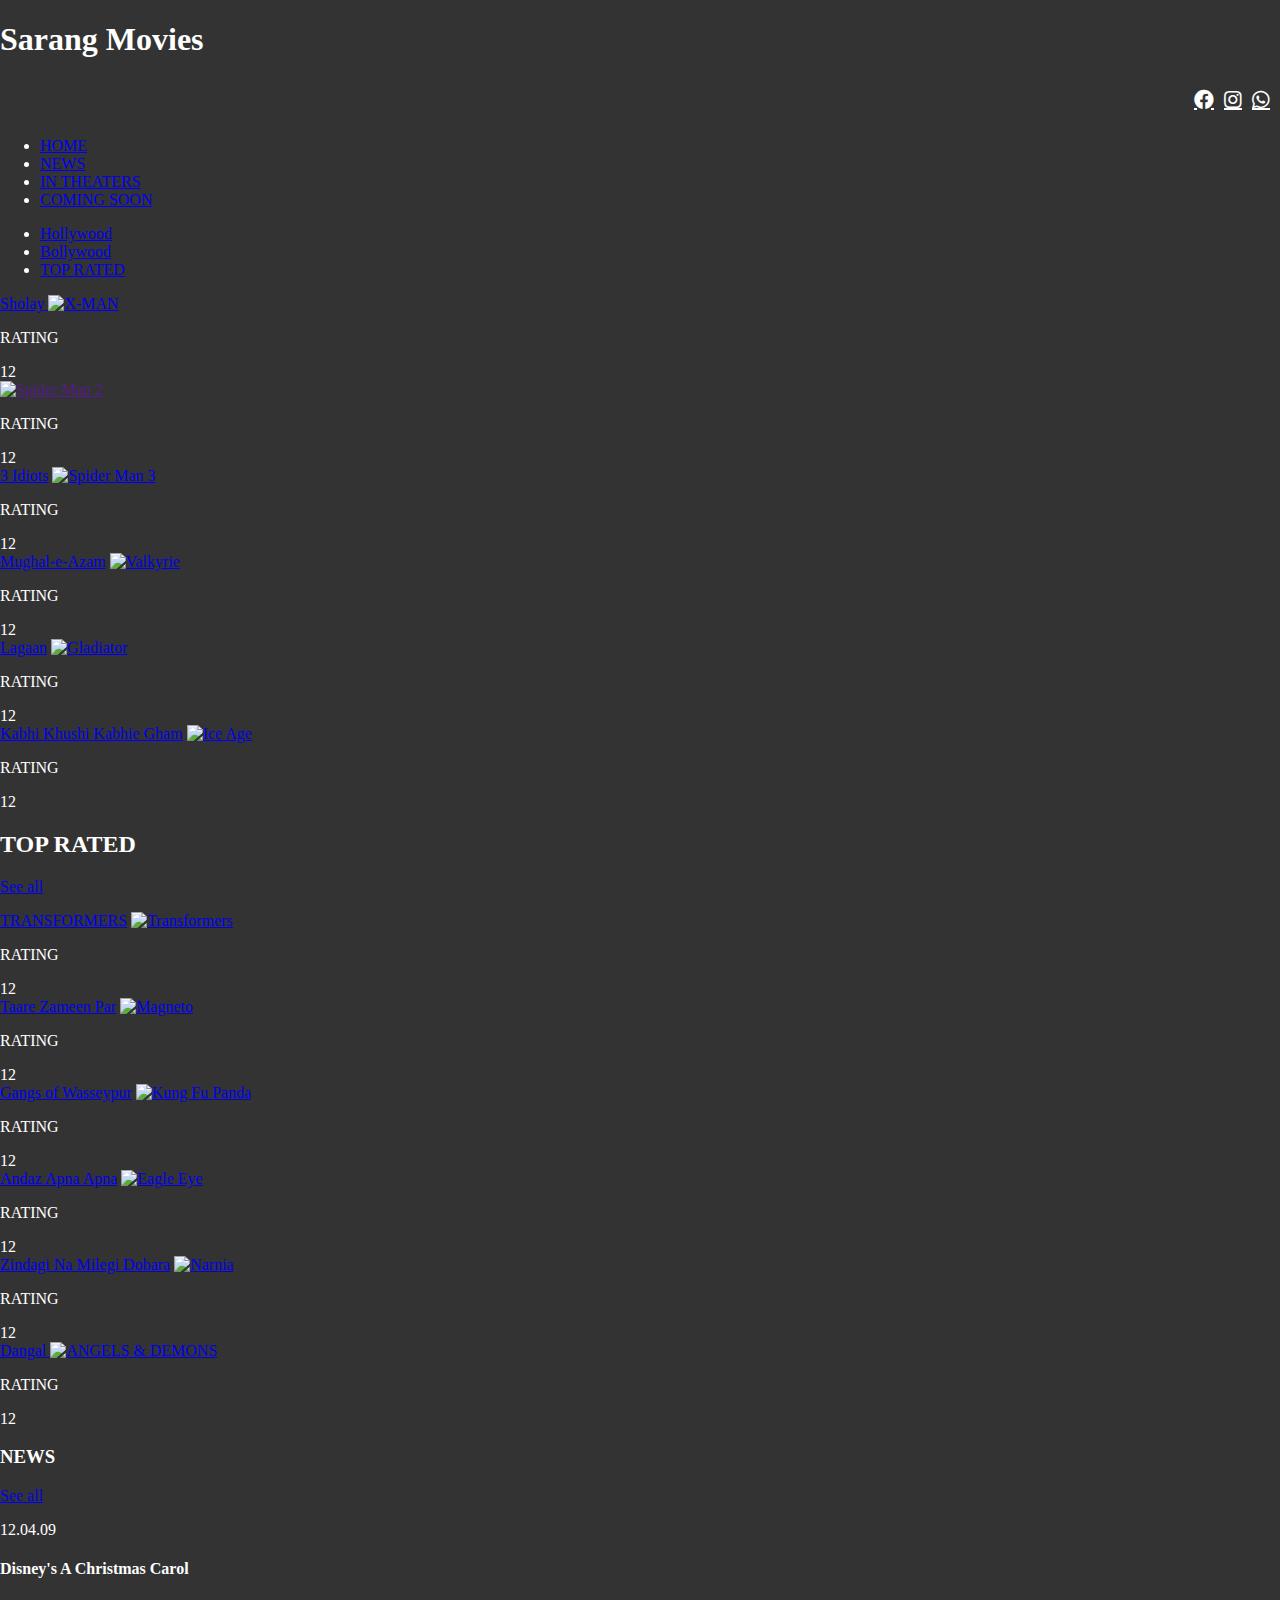
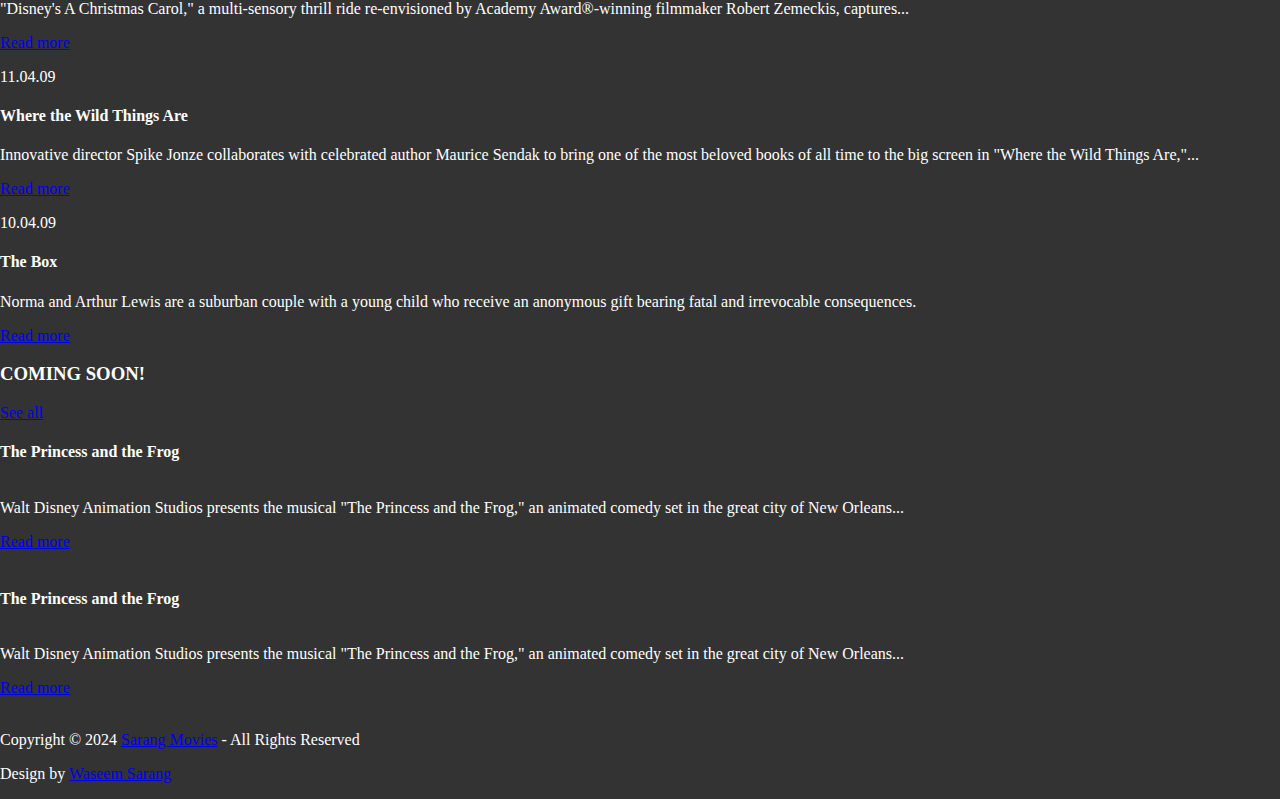
==== Hindhi.html @ fe01b1c3 "Add files via upload" ====
<!DOCTYPE html PUBLIC "-//W3C//DTD XHTML 1.0 Transitional//EN" "http://www.w3.org/TR/xhtml1/DTD/xhtml1-transitional.dtd">
<html xmlns="http://www.w3.org/1999/xhtml">
<meta name="viewport" content="width=device-width, initial-scale=1.0">

<head>
<title>Sarang Movies</title>
<meta http-equiv="Content-Type" content="text/html; charset=utf-8" />
<link rel="stylesheet" href="css/style.css" type="text/css" media="all" />
<script type="text/javascript" src="js/jquery-1.4.2.min.js"></script>
<script type="text/javascript" src="js/jquery-func.js"></script>
<!--[if IE 6]><link rel="stylesheet" href="css/ie6.css" type="text/css" media="all" /><![endif]-->
</head>
<body>
<!-- START PAGE SOURCE -->
<div id="shell">
  <div id="header">
    <h1 id="logo">Sarang Movies</a></h1>
   <link href="https://cdnjs.cloudflare.com/ajax/libs/font-awesome/5.15.4/css/all.min.css" rel="stylesheet">
</head>
<body style="margin: 0; background-color: #333; color: white;">
  <div style="display: flex; justify-content: flex-end; padding: 10px;">
    <ul style="list-style: none; display: flex; gap: 10px; margin: 0; padding: 0;">
      <li><a href="https://www.facebook.com/waseem.sarang.77?mibextid=ZbWKwL" style="color: white; font-size: 20px;" class="fab fa-facebook"></a></li>
      <li><a href="https://www.instagram.com/was2102/?utm_source=qr&r=nametag" style="color: white; font-size: 20px;" class="fab fa-instagram"></a></li>
      <li>
        <a href="https://wa.me/03053541753" style="color: white; font-size: 20px;" class="fab fa-whatsapp"></a>
      </li>
    </ul>
  </div>
    <div id="navigation">
      <ul>
    </div>
    <div id="navigation">
      <ul>
        <li><a class="active" href="#">HOME</a></li>
        <li><a href="https://www.empireonline.com/movies/news/">NEWS</a></li>
        <li><a href="https://www.nueplex.com/">IN THEATERS</a></li>
        <li><a href="https://www.imdb.com/list/ls579577759/">COMING SOON</a></li>
        
      </ul>
    </div>
    <div id="sub-navigation">
      <ul>
        <li><a href="index.html">Hollywood</a></li>
        <li><a href="#">Bollywood</a></li>
        <li><a href="Top.html">TOP RATED</a></li>

      </ul>
      <div id="search">
        
       
  </div>
  <div id="main">
    <div id="content">
      <div class="box">
        <div class="head">
         
        </div>
        <div class="movie">
    <div class="movie-image">
      <a href="https://www.youtube.com/watch?v=d8WFC7cs5SU">
        <span class="play">
          <span class="name">Sholay</span>
        </span>
        <img src="css/images/19.jpg" alt="X-MAN" />
      </a>
    </div>
    <div class="rating">
      <p>RATING</p>
      <div class="stars">
        <div class="stars-in"></div>
      </div>
      <span class="comments">12</span>
    </div>
  </div>

      <div class="movie">
  <div class="movie-image">
    <span class="play">
    </span>
    <a href=""><img src="css/images/20.jpg" alt="Spider Man 2" /></a>
  </div>
  <div class="rating">
    <p>RATING</p>
    <div class="stars">
      <div class="stars-in"> </div>
    </div>
    <span class="comments">12</span>
  </div>
</div>
<div class="movie">
  <div class="movie-image">
    <span class="play">
      <a href="https://www.bilibili.tv/en/video/2007940012"><span class="name">3 Idiots</span></a>
    </span>
    <a href="#"><img src="css/images/21.jpg" alt="Spider Man 3" /></a>
  </div>
  <div class="rating">
    <p>RATING</p>
    <div class="stars">
      <div class="stars-in"> </div>
    </div>
    <span class="comments">12</span>
  </div>
</div>
<div class="movie">
  <div class="movie-image">
    <span class="play">
      <a href="https://www.youtube.com/watch?v=-wiDqcU-JCA"><span class="name">Mughal-e-Azam</span></a>
    </span>
    <a href="#"><img src="css/images/22.jpg" alt="Valkyrie" /></a>
  </div>
  <div class="rating">
    <p>RATING</p>
    <div class="stars">
      <div class="stars-in"> </div>
    </div>
    <span class="comments">12</span>
  </div>
</div>
<div class="movie">
  <div class="movie-image">
    <span class="play">
      <a href="https://www.youtube.com/watch?v=gbX-3eZRzsI"><span class="name">Lagaan</span></a>
    </span>
    <a href="#"><img src="css/images/23.jpg" alt="Gladiator" /></a>
  </div>
  <div class="rating">
    <p>RATING</p>
    <div class="stars">
      <div class="stars-in"> </div>
    </div>
    <span class="comments">12</span>
  </div>
</div>
<div class="movie last">
  <div class="movie-image">
    <span class="play">
      <a href="https://www.bilibili.tv/en/video/4792119006461952"><span class="name">Kabhi Khushi Kabhie Gham</span></a>
    </span>
    <a href="#"><img src="css/images/24.jpg" alt="Ice Age" /></a>
  </div>
  <div class="rating">
    <p>RATING</p>
    <div class="stars">
      <div class="stars-in"> </div>
    </div>
    <span class="comments">12</span>
  </div>
</div>

<div class="box">
  <div class="head">
    <h2>TOP RATED</h2>
    <p class="text-right"><a href="#">See all</a></p>
  </div>
  <div class="movie">
    <div class="movie-image">
      <span class="play">
        <a href="https://111.90.159.132/adventure-movies/transformers-13122023/video"><span class="name">TRANSFORMERS</span></a>
      </span>
      <a href="#"><img src="css/images/26.jpg" alt="Transformers" /></a>
    </div>
    <div class="rating">
      <p>RATING</p>
      <div class="stars">
        <div class="stars-in"> </div>
      </div>
      <span class="comments">12</span>
    </div>
  </div>
  <div class="movie">
    <div class="movie-image">
      <span class="play">
        <a href="https://desicinemas.tv/movies/like-stars-on-earth/"><span class="name">Taare Zameen Par</span></a>
      </span>
      <a href="#"><img src="css/images/27.jfif" alt="Magneto" /></a>
    </div>
    <div class="rating">
      <p>RATING</p>
      <div class="stars">
        <div class="stars-in"> </div>
      </div>
      <span class="comments">12</span>
    </div>
  </div>
  <div class="movie">
    <div class="movie-image">
      <span class="play">
        <a href="https://www.bilibili.tv/en/video/4788725804701184"><span class="name">Gangs of Wasseypur</span></a>
      </span>
      <a href="#"><img src="css/images/28.jfif" alt="Kung Fu Panda" /></a>
    </div>
    <div class="rating">
      <p>RATING</p>
      <div class="stars">
        <div class="stars-in"> </div>
      </div>
      <span class="comments">12</span>
    </div>
  </div>
  <div class="movie">
    <div class="movie-image">
      <span class="play">
        <a href="https://www.bilibili.tv/en/video/2047841976"><span class="name">Andaz Apna Apna</span></a>
      </span>
      <a href="#"><img src="css/images/29.jfif" alt="Eagle Eye" /></a>
    </div>
    <div class="rating">
      <p>RATING</p>
      <div class="stars">
        <div class="stars-in"> </div>
      </div>
      <span class="comments">12</span>
    </div>
  </div>
  <div class="movie">
    <div class="movie-image">
      <span class="play">
        <a href="https://desicinemas.tv/movies/zindagi-na-milegi-dobara/"><span class="name">Zindagi Na Milegi Dobara</span></a>
      </span>
      <a href="#"><img src="css/images/30.jfif" alt="Narnia" /></a>
    </div>
    <div class="rating">
      <p>RATING</p>
      <div class="stars">
        <div class="stars-in"> </div>
      </div>
      <span class="comments">12</span>
    </div>
  </div>
</div>

        <div class="movie last">
    <div class="movie-image">
        <a href="https://ww2.m4uhd.tv/watch-movie-dangal-2016-224571.html">
            <span class="play"><span class="name">Dangal</span></span>
            <img src="css/images/30.jpg" alt="ANGELS & DEMONS" />
        </a>
    </div>
    <div class="rating">
        <p>RATING</p>
        <div class="stars">
            <div class="stars-in"></div>
        </div>
        <span class="comments">12</span>
    </div>
</div>


    <div id="news">
      <div class="head">
        <h3>NEWS</h3>
        <p class="text-right"><a href="#">See all</a></p>
      </div>
      <div class="content">
        <p class="date">12.04.09</p>
        <h4>Disney's A Christmas Carol</h4>
        <p>&quot;Disney's A Christmas Carol,&quot; a multi-sensory thrill ride re-envisioned by Academy Award&reg;-winning filmmaker Robert Zemeckis, captures... </p>
        <a href="#">Read more</a> </div>
      <div class="content">
        <p class="date">11.04.09</p>
        <h4>Where the Wild Things Are</h4>
        <p>Innovative director Spike Jonze collaborates with celebrated author Maurice Sendak to bring one of the most beloved books of all time to the big screen in &quot;Where the Wild Things Are,&quot;...</p>
        <a href="#">Read more</a> </div>
      <div class="content">
        <p class="date">10.04.09</p>
        <h4>The Box</h4>
        <p>Norma and Arthur Lewis are a suburban couple with a young child who receive an anonymous gift bearing fatal and irrevocable consequences.</p>
        <a href="#">Read more</a> </div>
    </div>
    <div id="coming">
      <div class="head">
        <h3>COMING SOON<strong>!</strong></h3>
        <p class="text-right"><a href="#">See all</a></p>
      </div>
      <div class="content">
        <h4>The Princess and the Frog </h4>
        <a href="#"><img src="css/images/coming-soon1.jpg" alt="" /></a>
        <p>Walt Disney Animation Studios presents the musical &quot;The Princess and the Frog,&quot; an animated comedy set in the great city of New Orleans...</p>
        <a href="#">Read more</a> </div>
      <div class="cl">&nbsp;</div>
      <div class="content">
        <h4>The Princess and the Frog </h4>
        <a href="#"><img src="css/images/coming-soon2.jpg" alt="" /></a>
        <p>Walt Disney Animation Studios presents the musical &quot;The Princess and the Frog,&quot; an animated comedy set in the great city of New Orleans...</p>
        <a href="#">Read more</a> </div>
    </div>
    <div class="cl">&nbsp;</div>
  </div>
  <div id="footer">
    <p class="lf">Copyright &copy; 2024 <a href="#">Sarang Movies</a> - All Rights Reserved</p>
    <p class="rf">Design by <a href="http://chocotemplates.com/">Waseem Sarang</a></p>
    <div style="clear:both;"></div>
  </div>
</div>
<!-- END PAGE SOURCE -->
</body>
</html>
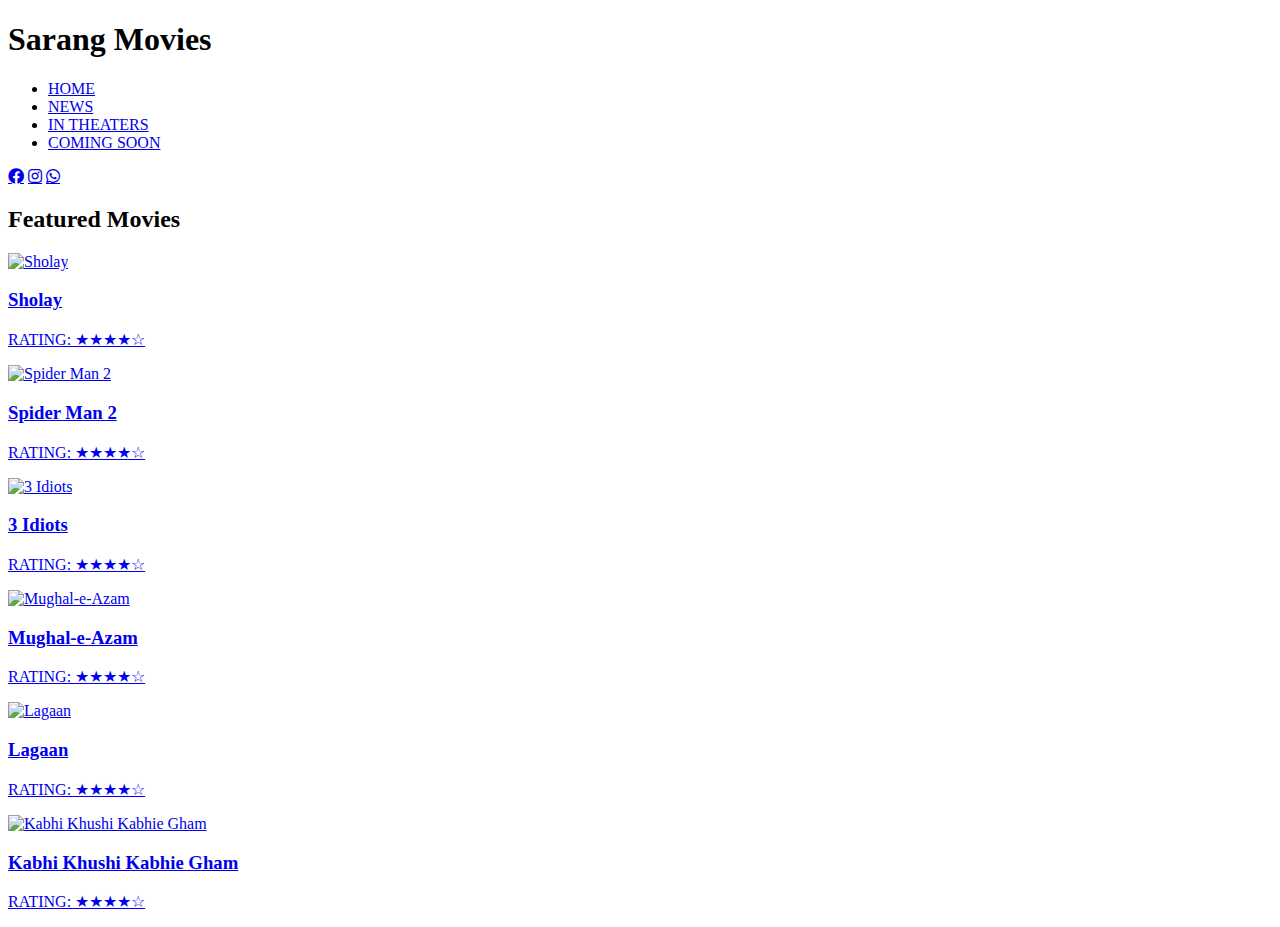
==== commit 679fe90a: "Update Hindhi.html" ====
--- a/Hindhi.html
+++ b/Hindhi.html
@@ -1,299 +1,86 @@
-<!DOCTYPE html PUBLIC "-//W3C//DTD XHTML 1.0 Transitional//EN" "http://www.w3.org/TR/xhtml1/DTD/xhtml1-transitional.dtd">
-<html xmlns="http://www.w3.org/1999/xhtml">
-<meta name="viewport" content="width=device-width, initial-scale=1.0">
-
+<!DOCTYPE html>
+<html lang="en">
 <head>
-<title>Sarang Movies</title>
-<meta http-equiv="Content-Type" content="text/html; charset=utf-8" />
-<link rel="stylesheet" href="css/style.css" type="text/css" media="all" />
-<script type="text/javascript" src="js/jquery-1.4.2.min.js"></script>
-<script type="text/javascript" src="js/jquery-func.js"></script>
-<!--[if IE 6]><link rel="stylesheet" href="css/ie6.css" type="text/css" media="all" /><![endif]-->
+    <meta charset="UTF-8">
+    <meta name="viewport" content="width=device-width, initial-scale=1.0">
+    <title>Sarang Movies</title>
+    <link rel="stylesheet" href="css/style.css" type="text/css" media="all" />
+    <link href="https://cdnjs.cloudflare.com/ajax/libs/font-awesome/5.15.4/css/all.min.css" rel="stylesheet">
+    <script src="https://code.jquery.com/jquery-3.6.0.min.js"></script>
 </head>
 <body>
-<!-- START PAGE SOURCE -->
-<div id="shell">
-  <div id="header">
-    <h1 id="logo">Sarang Movies</a></h1>
-   <link href="https://cdnjs.cloudflare.com/ajax/libs/font-awesome/5.15.4/css/all.min.css" rel="stylesheet">
-</head>
-<body style="margin: 0; background-color: #333; color: white;">
-  <div style="display: flex; justify-content: flex-end; padding: 10px;">
-    <ul style="list-style: none; display: flex; gap: 10px; margin: 0; padding: 0;">
-      <li><a href="https://www.facebook.com/waseem.sarang.77?mibextid=ZbWKwL" style="color: white; font-size: 20px;" class="fab fa-facebook"></a></li>
-      <li><a href="https://www.instagram.com/was2102/?utm_source=qr&r=nametag" style="color: white; font-size: 20px;" class="fab fa-instagram"></a></li>
-      <li>
-        <a href="https://wa.me/03053541753" style="color: white; font-size: 20px;" class="fab fa-whatsapp"></a>
-      </li>
-    </ul>
-  </div>
-    <div id="navigation">
-      <ul>
-    </div>
-    <div id="navigation">
-      <ul>
-        <li><a class="active" href="#">HOME</a></li>
-        <li><a href="https://www.empireonline.com/movies/news/">NEWS</a></li>
-        <li><a href="https://www.nueplex.com/">IN THEATERS</a></li>
-        <li><a href="https://www.imdb.com/list/ls579577759/">COMING SOON</a></li>
-        
-      </ul>
-    </div>
-    <div id="sub-navigation">
-      <ul>
-        <li><a href="index.html">Hollywood</a></li>
-        <li><a href="#">Bollywood</a></li>
-        <li><a href="Top.html">TOP RATED</a></li>
+    <header>
+        <div class="container">
+            <h1 id="logo">Sarang Movies</h1>
+            <nav>
+                <ul>
+                    <li><a class="active" href="#">HOME</a></li>
+                    <li><a href="https://www.empireonline.com/movies/news/">NEWS</a></li>
+                    <li><a href="https://www.nueplex.com/">IN THEATERS</a></li>
+                    <li><a href="https://www.imdb.com/list/ls579577759/">COMING SOON</a></li>
+                </ul>
+            </nav>
+            <div class="social-icons">
+                <a href="https://www.facebook.com/waseem.sarang.77?mibextid=ZbWKwL" class="fab fa-facebook"></a>
+                <a href="https://www.instagram.com/was2102/?utm_source=qr&r=nametag" class="fab fa-instagram"></a>
+                <a href="https://wa.me/03053541753" class="fab fa-whatsapp"></a>
+            </div>
+        </div>
+    </header>
 
-      </ul>
-      <div id="search">
-        
-       
-  </div>
-  <div id="main">
-    <div id="content">
-      <div class="box">
-        <div class="head">
-         
-        </div>
-        <div class="movie">
-    <div class="movie-image">
-      <a href="https://www.youtube.com/watch?v=d8WFC7cs5SU">
-        <span class="play">
-          <span class="name">Sholay</span>
-        </span>
-        <img src="css/images/19.jpg" alt="X-MAN" />
-      </a>
-    </div>
-    <div class="rating">
-      <p>RATING</p>
-      <div class="stars">
-        <div class="stars-in"></div>
-      </div>
-      <span class="comments">12</span>
-    </div>
-  </div>
-
-      <div class="movie">
-  <div class="movie-image">
-    <span class="play">
-    </span>
-    <a href=""><img src="css/images/20.jpg" alt="Spider Man 2" /></a>
-  </div>
-  <div class="rating">
-    <p>RATING</p>
-    <div class="stars">
-      <div class="stars-in"> </div>
-    </div>
-    <span class="comments">12</span>
-  </div>
-</div>
-<div class="movie">
-  <div class="movie-image">
-    <span class="play">
-      <a href="https://www.bilibili.tv/en/video/2007940012"><span class="name">3 Idiots</span></a>
-    </span>
-    <a href="#"><img src="css/images/21.jpg" alt="Spider Man 3" /></a>
-  </div>
-  <div class="rating">
-    <p>RATING</p>
-    <div class="stars">
-      <div class="stars-in"> </div>
-    </div>
-    <span class="comments">12</span>
-  </div>
-</div>
-<div class="movie">
-  <div class="movie-image">
-    <span class="play">
-      <a href="https://www.youtube.com/watch?v=-wiDqcU-JCA"><span class="name">Mughal-e-Azam</span></a>
-    </span>
-    <a href="#"><img src="css/images/22.jpg" alt="Valkyrie" /></a>
-  </div>
-  <div class="rating">
-    <p>RATING</p>
-    <div class="stars">
-      <div class="stars-in"> </div>
-    </div>
-    <span class="comments">12</span>
-  </div>
-</div>
-<div class="movie">
-  <div class="movie-image">
-    <span class="play">
-      <a href="https://www.youtube.com/watch?v=gbX-3eZRzsI"><span class="name">Lagaan</span></a>
-    </span>
-    <a href="#"><img src="css/images/23.jpg" alt="Gladiator" /></a>
-  </div>
-  <div class="rating">
-    <p>RATING</p>
-    <div class="stars">
-      <div class="stars-in"> </div>
-    </div>
-    <span class="comments">12</span>
-  </div>
-</div>
-<div class="movie last">
-  <div class="movie-image">
-    <span class="play">
-      <a href="https://www.bilibili.tv/en/video/4792119006461952"><span class="name">Kabhi Khushi Kabhie Gham</span></a>
-    </span>
-    <a href="#"><img src="css/images/24.jpg" alt="Ice Age" /></a>
-  </div>
-  <div class="rating">
-    <p>RATING</p>
-    <div class="stars">
-      <div class="stars-in"> </div>
-    </div>
-    <span class="comments">12</span>
-  </div>
-</div>
-
-<div class="box">
-  <div class="head">
-    <h2>TOP RATED</h2>
-    <p class="text-right"><a href="#">See all</a></p>
-  </div>
-  <div class="movie">
-    <div class="movie-image">
-      <span class="play">
-        <a href="https://111.90.159.132/adventure-movies/transformers-13122023/video"><span class="name">TRANSFORMERS</span></a>
-      </span>
-      <a href="#"><img src="css/images/26.jpg" alt="Transformers" /></a>
-    </div>
-    <div class="rating">
-      <p>RATING</p>
-      <div class="stars">
-        <div class="stars-in"> </div>
-      </div>
-      <span class="comments">12</span>
-    </div>
-  </div>
-  <div class="movie">
-    <div class="movie-image">
-      <span class="play">
-        <a href="https://desicinemas.tv/movies/like-stars-on-earth/"><span class="name">Taare Zameen Par</span></a>
-      </span>
-      <a href="#"><img src="css/images/27.jfif" alt="Magneto" /></a>
-    </div>
-    <div class="rating">
-      <p>RATING</p>
-      <div class="stars">
-        <div class="stars-in"> </div>
-      </div>
-      <span class="comments">12</span>
-    </div>
-  </div>
-  <div class="movie">
-    <div class="movie-image">
-      <span class="play">
-        <a href="https://www.bilibili.tv/en/video/4788725804701184"><span class="name">Gangs of Wasseypur</span></a>
-      </span>
-      <a href="#"><img src="css/images/28.jfif" alt="Kung Fu Panda" /></a>
-    </div>
-    <div class="rating">
-      <p>RATING</p>
-      <div class="stars">
-        <div class="stars-in"> </div>
-      </div>
-      <span class="comments">12</span>
-    </div>
-  </div>
-  <div class="movie">
-    <div class="movie-image">
-      <span class="play">
-        <a href="https://www.bilibili.tv/en/video/2047841976"><span class="name">Andaz Apna Apna</span></a>
-      </span>
-      <a href="#"><img src="css/images/29.jfif" alt="Eagle Eye" /></a>
-    </div>
-    <div class="rating">
-      <p>RATING</p>
-      <div class="stars">
-        <div class="stars-in"> </div>
-      </div>
-      <span class="comments">12</span>
-    </div>
-  </div>
-  <div class="movie">
-    <div class="movie-image">
-      <span class="play">
-        <a href="https://desicinemas.tv/movies/zindagi-na-milegi-dobara/"><span class="name">Zindagi Na Milegi Dobara</span></a>
-      </span>
-      <a href="#"><img src="css/images/30.jfif" alt="Narnia" /></a>
-    </div>
-    <div class="rating">
-      <p>RATING</p>
-      <div class="stars">
-        <div class="stars-in"> </div>
-      </div>
-      <span class="comments">12</span>
-    </div>
-  </div>
-</div>
-
-        <div class="movie last">
-    <div class="movie-image">
-        <a href="https://ww2.m4uhd.tv/watch-movie-dangal-2016-224571.html">
-            <span class="play"><span class="name">Dangal</span></span>
-            <img src="css/images/30.jpg" alt="ANGELS & DEMONS" />
-        </a>
-    </div>
-    <div class="rating">
-        <p>RATING</p>
-        <div class="stars">
-            <div class="stars-in"></div>
-        </div>
-        <span class="comments">12</span>
-    </div>
-</div>
-
-
-    <div id="news">
-      <div class="head">
-        <h3>NEWS</h3>
-        <p class="text-right"><a href="#">See all</a></p>
-      </div>
-      <div class="content">
-        <p class="date">12.04.09</p>
-        <h4>Disney's A Christmas Carol</h4>
-        <p>&quot;Disney's A Christmas Carol,&quot; a multi-sensory thrill ride re-envisioned by Academy Award&reg;-winning filmmaker Robert Zemeckis, captures... </p>
-        <a href="#">Read more</a> </div>
-      <div class="content">
-        <p class="date">11.04.09</p>
-        <h4>Where the Wild Things Are</h4>
-        <p>Innovative director Spike Jonze collaborates with celebrated author Maurice Sendak to bring one of the most beloved books of all time to the big screen in &quot;Where the Wild Things Are,&quot;...</p>
-        <a href="#">Read more</a> </div>
-      <div class="content">
-        <p class="date">10.04.09</p>
-        <h4>The Box</h4>
-        <p>Norma and Arthur Lewis are a suburban couple with a young child who receive an anonymous gift bearing fatal and irrevocable consequences.</p>
-        <a href="#">Read more</a> </div>
-    </div>
-    <div id="coming">
-      <div class="head">
-        <h3>COMING SOON<strong>!</strong></h3>
-        <p class="text-right"><a href="#">See all</a></p>
-      </div>
-      <div class="content">
-        <h4>The Princess and the Frog </h4>
-        <a href="#"><img src="css/images/coming-soon1.jpg" alt="" /></a>
-        <p>Walt Disney Animation Studios presents the musical &quot;The Princess and the Frog,&quot; an animated comedy set in the great city of New Orleans...</p>
-        <a href="#">Read more</a> </div>
-      <div class="cl">&nbsp;</div>
-      <div class="content">
-        <h4>The Princess and the Frog </h4>
-        <a href="#"><img src="css/images/coming-soon2.jpg" alt="" /></a>
-        <p>Walt Disney Animation Studios presents the musical &quot;The Princess and the Frog,&quot; an animated comedy set in the great city of New Orleans...</p>
-        <a href="#">Read more</a> </div>
-    </div>
-    <div class="cl">&nbsp;</div>
-  </div>
-  <div id="footer">
-    <p class="lf">Copyright &copy; 2024 <a href="#">Sarang Movies</a> - All Rights Reserved</p>
-    <p class="rf">Design by <a href="http://chocotemplates.com/">Waseem Sarang</a></p>
-    <div style="clear:both;"></div>
-  </div>
-</div>
-<!-- END PAGE SOURCE -->
-</body>
-</html>+    <main>
+        <section class="movies">
+            <h2>Featured Movies</h2>
+            <div class="movie-grid">
+                <div class="movie">
+                    <a href="https://www.youtube.com/watch?v=d8WFC7cs5SU">
+                        <img src="css/images/19.jpg" alt="Sholay">
+                        <div class="movie-info">
+                            <h3>Sholay</h3>
+                            <p>RATING: ★★★★☆</p>
+                        </div>
+                    </a>
+                </div>
+                <div class="movie">
+                    <a href="#">
+                        <img src="css/images/20.jpg" alt="Spider Man 2">
+                        <div class="movie-info">
+                            <h3>Spider Man 2</h3>
+                            <p>RATING: ★★★★☆</p>
+                        </div>
+                    </a>
+                </div>
+                <div class="movie">
+                    <a href="https://www.bilibili.tv/en/video/2007940012">
+                        <img src="css/images/21.jpg" alt="3 Idiots">
+                        <div class="movie-info">
+                            <h3>3 Idiots</h3>
+                            <p>RATING: ★★★★☆</p>
+                        </div>
+                    </a>
+                </div>
+                <div class="movie">
+                    <a href="https://www.youtube.com/watch?v=-wiDqcU-JCA">
+                        <img src="css/images/22.jpg" alt="Mughal-e-Azam">
+                        <div class="movie-info">
+                            <h3>Mughal-e-Azam</h3>
+                            <p>RATING: ★★★★☆</p>
+                        </div>
+                    </a>
+                </div>
+                <div class="movie">
+                    <a href="https://www.youtube.com/watch?v=gbX-3eZRzsI">
+                        <img src="css/images/23.jpg" alt="Lagaan">
+                        <div class="movie-info">
+                            <h3>Lagaan</h3>
+                            <p>RATING: ★★★★☆</p>
+                        </div>
+                    </a>
+                </div>
+                <div class="movie">
+                    <a href="https://www.bilibili.tv/en/video/4792119006461952">
+                        <img src="css/images/24.jpg" alt="Kabhi Khushi Kabhie Gham">
+                        <div class="movie-info">
+                            <h3>Kabhi Khushi Kabhie Gham</h3>
+                            <p>RATING: ★★★★☆</p>
+                        </div>
